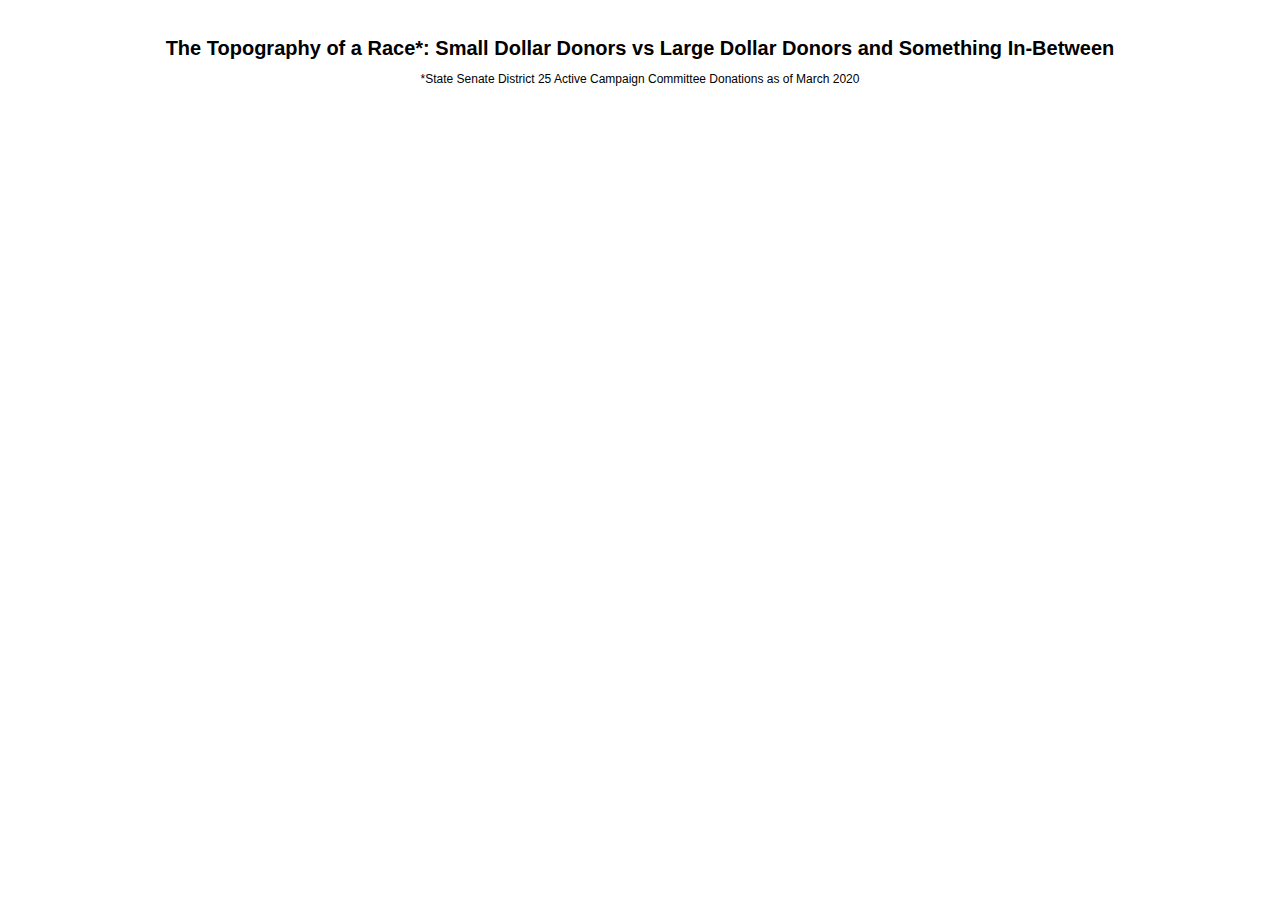
==== project_1/code/index.html @ 4668c035 "initial setup" ====
<!DOCTYPE html>
  <head>
    <meta charset="utf-8">
    <title>Interactive Data Visualization Tutorial</title>
    <link rel="stylesheet" href="./style.css">
  </head>
  <body>
    <div class="container">
      <header>
        <h1>The Topography of a Race*: Small Dollar Donors vs Large Dollar Donors and Something In-Between</h1>
        <p>*State Senate District 25 Active Campaign Committee Donations as of March 2020</p>
      </header>
      <!-- all we need is an element to select -->
      <div id="d3-container"> </div>
    </div>
    <script src="../lib/d3.js"></script>
    <script src="../lib/d3-array.js"></script>
    <script src="main.js"></script>
  </body>
</html>
---- project_1/code/style.css ----
body {
    /* ref: https://fonts.google.com/specimen/Source+Sans+Pro?selection.family=Source+Sans+Pro */
    font-family: "Source Sans Pro", sans-serif;
    padding: 1em 3em;
  }
  
  .tooltip {
    display: block;
    height: fit-content;
    opacity: 0.9;
    pointer-events: none;
    padding: 10px 15px;
    border-radius: 10px;
    text-align: left;
  }
  
  .container {
      text-align: center;
  }

  path.state {
    stroke: black;
  }
  p {
      font-size: 12px;
    }
  h1 {
    font-size: 20px;
    margin-bottom: 5px;
    }
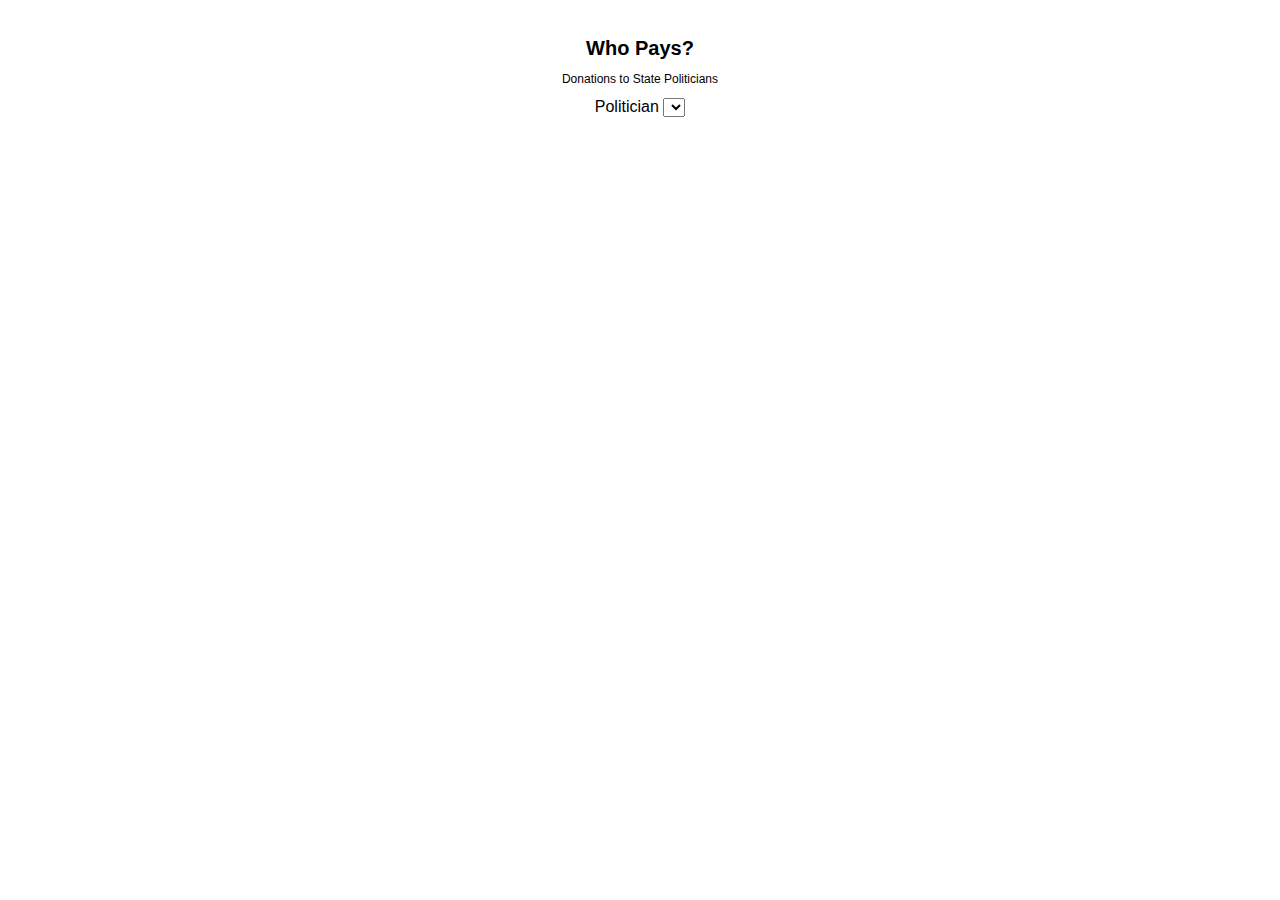
==== commit c46af691: "regular bar graphs for each" ====
--- a/project_1/code/index.html
+++ b/project_1/code/index.html
@@ -7,14 +7,19 @@
   <body>
     <div class="container">
       <header>
-        <h1>The Topography of a Race*: Small Dollar Donors vs Large Dollar Donors and Something In-Between</h1>
-        <p>*State Senate District 25 Active Campaign Committee Donations as of March 2020</p>
+        <h1>Who Pays?</h1>
+        <p> Donations to State Politicians</p>
       </header>
-      <!-- all we need is an element to select -->
-      <div id="d3-container"> </div>
+      <!-- Politician Select at the top -->
+      <label class="selectLabel" for="polDropdown">Politician</label>
+      <select id="polDropdown" name="polDropdown"></select>
+      <div id="dashboard">
+        <!-- all we need is an element to select -->
+        <div id="barchart"> </div>
+     </div>
     </div>
     <script src="../lib/d3.js"></script>
     <script src="../lib/d3-array.js"></script>
-    <script src="main.js"></script>
+    <script type="module" src="index.js"></script>
   </body>
 </html>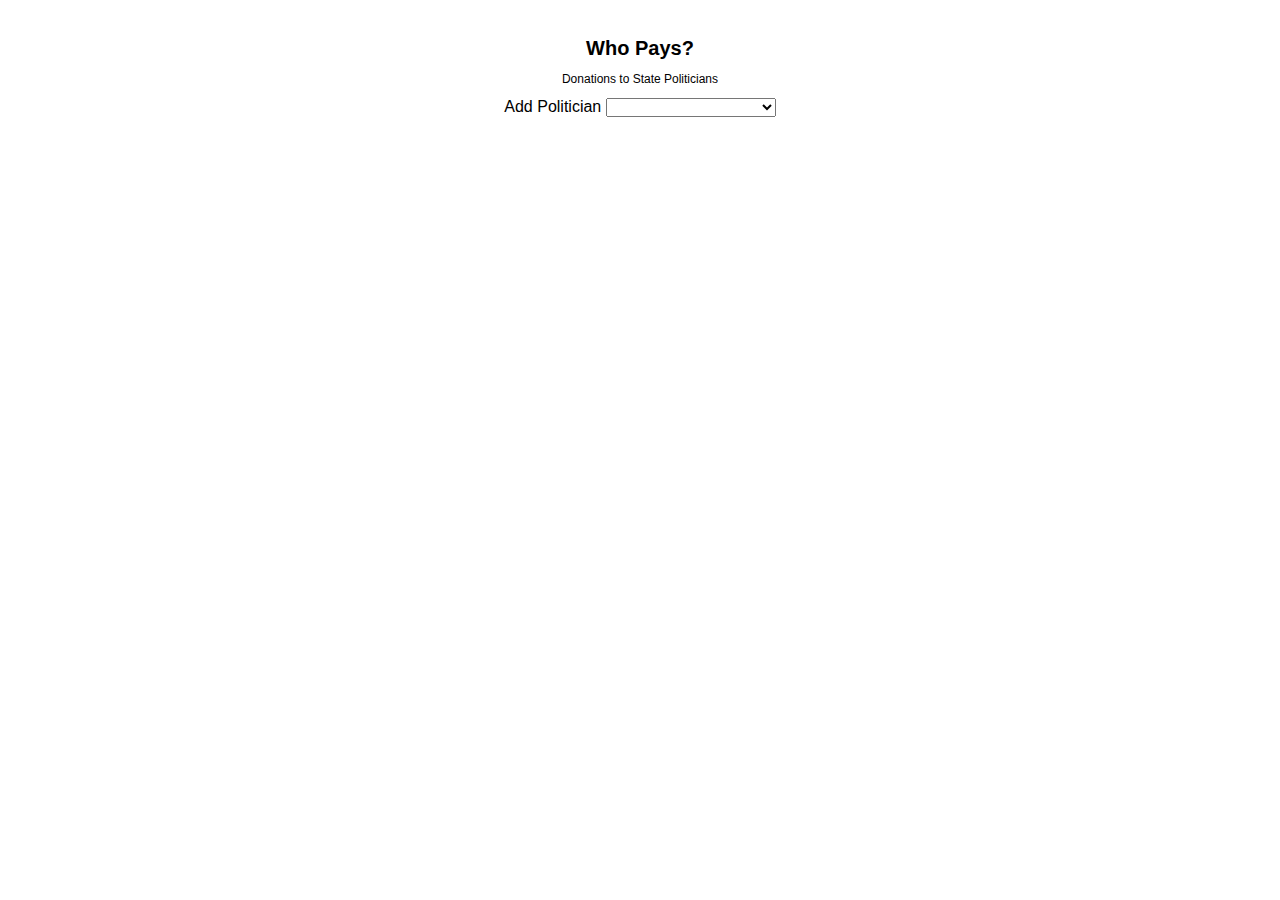
==== commit 6d3e2dd0: "add remove function" ====
--- a/project_1/code/index.html
+++ b/project_1/code/index.html
@@ -3,6 +3,7 @@
     <meta charset="utf-8">
     <title>Interactive Data Visualization Tutorial</title>
     <link rel="stylesheet" href="./style.css">
+    <link rel="stylesheet" href="https://cdnjs.cloudflare.com/ajax/libs/font-awesome/4.7.0/css/font-awesome.min.css">
   </head>
   <body>
     <div class="container">
@@ -11,15 +12,15 @@
         <p> Donations to State Politicians</p>
       </header>
       <!-- Politician Select at the top -->
-      <label class="selectLabel" for="polDropdown">Politician</label>
-      <select id="polDropdown" name="polDropdown"></select>
+      <label class="selectLabel" for="addDropdown">Add Politician</label>
+      <select id="addDropdown" name="addDropdown">Select a Politician</select>
       <div id="dashboard">
         <!-- all we need is an element to select -->
-        <div id="barchart"> </div>
+        <div id="barlist"> </div>
      </div>
     </div>
     <script src="../lib/d3.js"></script>
     <script src="../lib/d3-array.js"></script>
-    <script type="module" src="index.js"></script>
+    <script type="module" src="index_dashboard.js"></script>
   </body>
 </html>--- a/project_1/code/style.css
+++ b/project_1/code/style.css
@@ -3,7 +3,13 @@
     font-family: "Source Sans Pro", sans-serif;
     padding: 1em 3em;
   }
-  
+  p {
+    font-size: 12px;
+  }
+  h1 {
+  font-size: 20px;
+  margin-bottom: 5px;
+  }
   .tooltip {
     display: block;
     height: fit-content;
@@ -21,10 +27,15 @@
   path.state {
     stroke: black;
   }
-  p {
-      font-size: 12px;
-    }
-  h1 {
-    font-size: 20px;
-    margin-bottom: 5px;
-    }+  .heavy {
+    font: bold 16px sans-serif;
+  }
+  .deleteButton {
+    fill: red;
+    font: bold 48px sans-serif;
+    cursor: pointer;
+
+  }
+  #addDropdown {
+    min-width: 170px;
+  }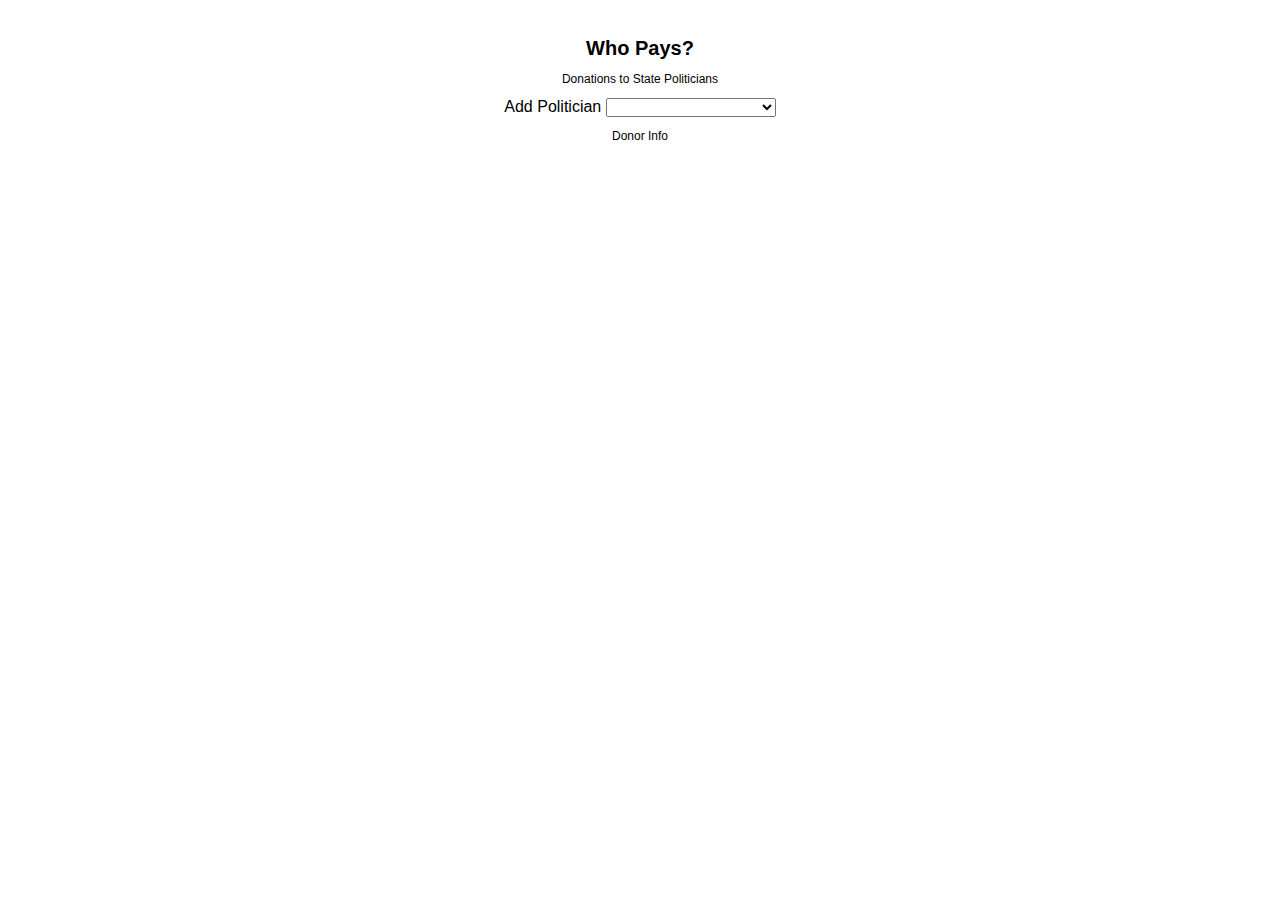
==== commit 04f007ed: "broken hover" ====
--- a/project_1/code/index.html
+++ b/project_1/code/index.html
@@ -17,6 +17,9 @@
       <div id="dashboard">
         <!-- all we need is an element to select -->
         <div id="barlist"> </div>
+        <div id="hover-content">
+          <p class="sub-header">Donor Info</p>
+        </div>
      </div>
     </div>
     <script src="../lib/d3.js"></script>
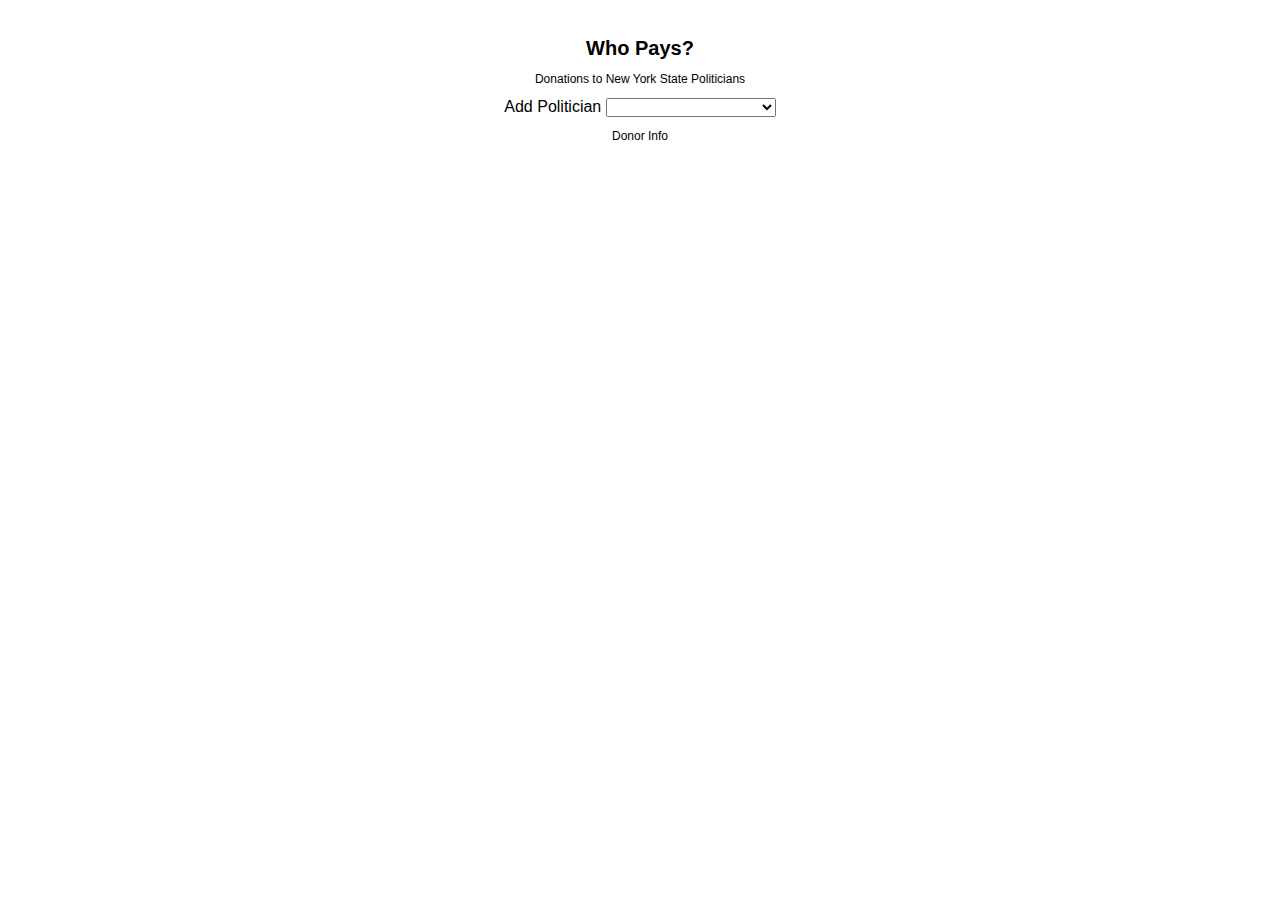
==== commit df2bcddb: "updated to include queues" ====
--- a/project_1/code/index.html
+++ b/project_1/code/index.html
@@ -9,7 +9,7 @@
     <div class="container">
       <header>
         <h1>Who Pays?</h1>
-        <p> Donations to State Politicians</p>
+        <p> Donations to New York State Politicians</p>
       </header>
       <!-- Politician Select at the top -->
       <label class="selectLabel" for="addDropdown">Add Politician</label>
